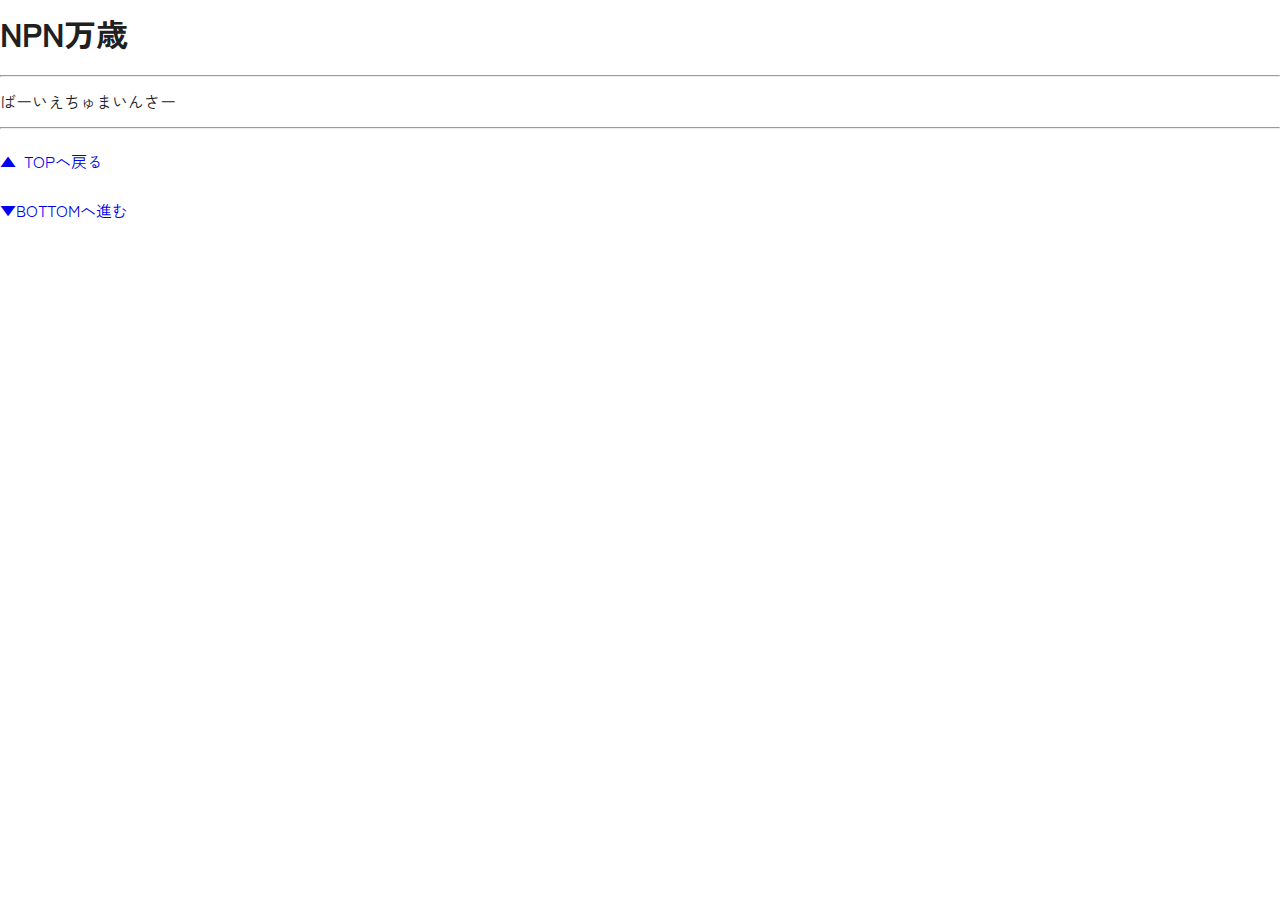
==== index.html @ ea3a8f6c "初期設定完了" ====
<!DOCTYPE html>
<html lang="ja">
  <head>
    <meta charset="UTF-8" />
    <link rel="stylesheet" href="style.css" />
    <link
      href="https://fonts.googleapis.com/css2?family=Zen+Kaku+Gothic+New:wght@400;700&display=swap"
      rel="stylesheet"
    />

    <title>NPN</title>

    <!--追記-->
  </head>

  <body>
    <h1>NPN万歳</h1>
    <hr />
    ばーいえちゅまいんさー<br />
    <hr />

    <!--JavaScriptの読み込み，bodyの一番下段-->
    <script type="text/javascript" src="script.js"></script>
    <!--JQuery-->
    <script
      src="https://code.jquery.com/jquery-3.6.1.js"
      integrity="sha256-3zlB5s2uwoUzrXK3BT7AX3FyvojsraNFxCc2vC/7pNI="
      crossorigin="anonymous"
    ></script>
    <p id="topbutton">
      <a
        href="#top"
        onclick="$('html,body').animate({scrollTop:$('#top').offset().top}); return false;"
        >▲&ensp;TOPへ戻る</a
      >
    </p>

    <p id="bottombutton">
      <a
        href="#bottom"
        onclick="$('html,body').animate({scrollTop:$('#bottom').offset().top}); return false;"
        >▼BOTTOMへ進む</a
      >
    </p>
  </body>
</html>
---- style.css ----
@charset "UTF-8";

html {
    margin: 0;
    padding: 0;
    font-size: 62.5%;
}

body {
    font-family: 'Zen Kaku Gothic New', sans-serif;
    font-size: 1.6rem;
    line-height: 2.1;
    color: #202020;
    margin: 0;
    padding: 0;
}

a {
    text-decoration: none;
}

h1,
h2,
h3,
h4,
h5,
h6 {
    font-weight: 600;
    margin: 0;
    padding: 0;
}
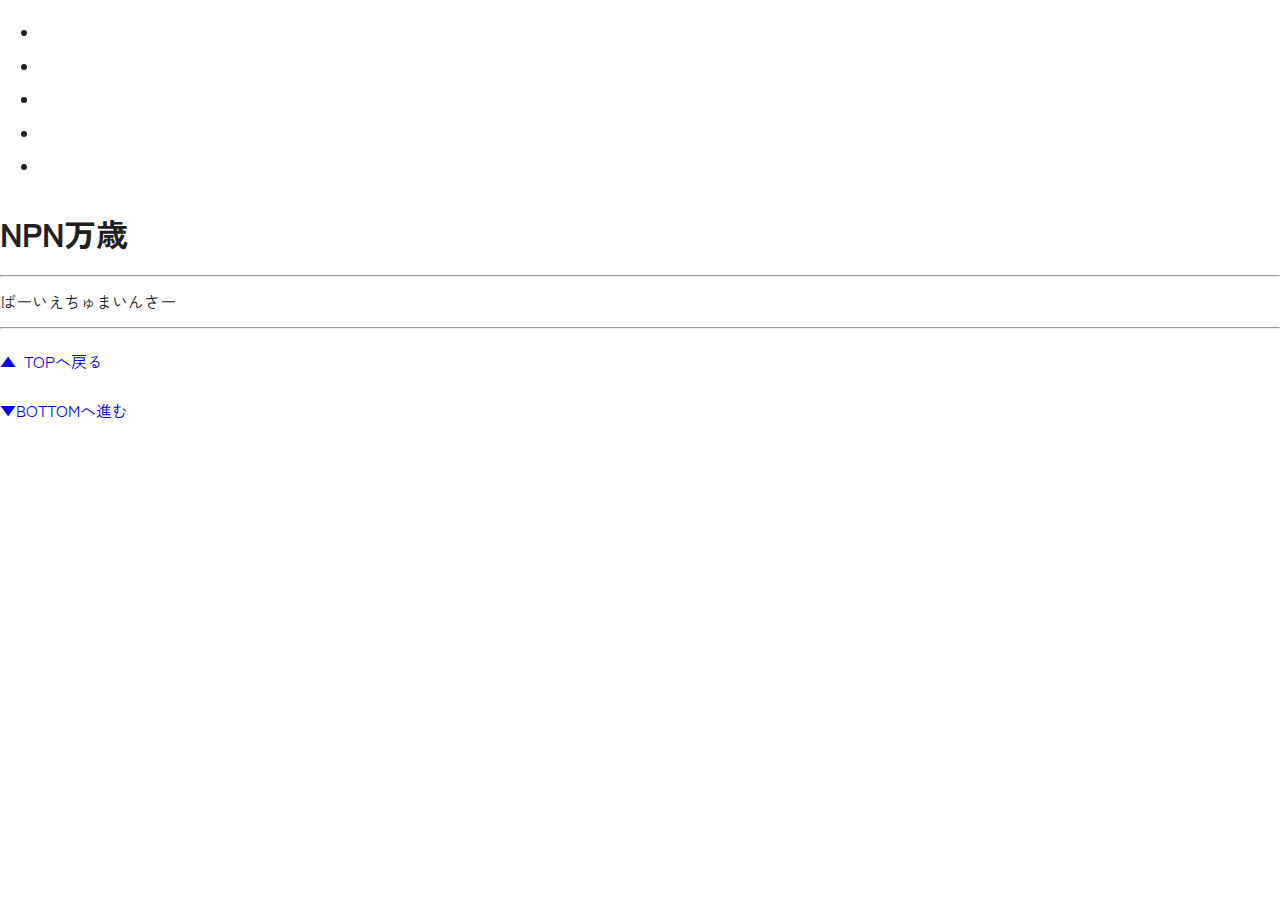
==== commit 842fa91f: "index変更" ====
--- a/index.html
+++ b/index.html
@@ -1,46 +1,46 @@
 <!DOCTYPE html>
 <html lang="ja">
-  <head>
-    <meta charset="UTF-8" />
-    <link rel="stylesheet" href="style.css" />
-    <link
-      href="https://fonts.googleapis.com/css2?family=Zen+Kaku+Gothic+New:wght@400;700&display=swap"
-      rel="stylesheet"
-    />
 
-    <title>NPN</title>
+<head>
+  <title>NPN</title>
+  <meta name="description" content="NPN-なおぴたん連合軍-のWebサイトです">
+  <meta name="keywords" content="NPN,なおぴたん連合軍,Youtube,wows,Minecraft,マイクラ">
 
-    <!--追記-->
-  </head>
+  <meta charset="UTF-8">
+  <link rel="stylesheet" type="text/css" href="style.css">
+  <link href="https://fonts.googleapis.com/css2?family=Zen+Kaku+Gothic+New:wght@400;700&display=swap" rel="stylesheet">
+  <meta name="viewport" content="width=device-width">
+</head>
 
-  <body>
-    <h1>NPN万歳</h1>
-    <hr />
-    ばーいえちゅまいんさー<br />
-    <hr />
+<body>
+  <header>
+    <ul>
+      <li></li>
+      <li></li>
+      <li></li>
+      <li></li>
+      <li></li>
+    </ul>
+  </header>
+  <h1>NPN万歳</h1>
+  <hr>
+  ばーいえちゅまいんさー<br>
+  <hr>
 
-    <!--JavaScriptの読み込み，bodyの一番下段-->
-    <script type="text/javascript" src="script.js"></script>
-    <!--JQuery-->
-    <script
-      src="https://code.jquery.com/jquery-3.6.1.js"
-      integrity="sha256-3zlB5s2uwoUzrXK3BT7AX3FyvojsraNFxCc2vC/7pNI="
-      crossorigin="anonymous"
-    ></script>
-    <p id="topbutton">
-      <a
-        href="#top"
-        onclick="$('html,body').animate({scrollTop:$('#top').offset().top}); return false;"
-        >▲&ensp;TOPへ戻る</a
-      >
-    </p>
+  <!--JavaScriptの読み込み，bodyの一番下段-->
+  <script type="text/javascript" src="script.js"></script>
 
-    <p id="bottombutton">
-      <a
-        href="#bottom"
-        onclick="$('html,body').animate({scrollTop:$('#bottom').offset().top}); return false;"
-        >▼BOTTOMへ進む</a
-      >
-    </p>
-  </body>
-</html>
+  <!--JQuery-->
+  <script src="https://code.jquery.com/jquery-3.6.1.js" integrity="sha256-3zlB5s2uwoUzrXK3BT7AX3FyvojsraNFxCc2vC/7pNI="
+    crossorigin="anonymous"></script>
+  <p id="topbutton">
+    <a href="#top" onclick="$('html,body').animate({scrollTop:$('#top').offset().top}); return false;">▲&ensp;TOPへ戻る</a>
+  </p>
+
+  <p id="bottombutton">
+    <a href="#bottom"
+      onclick="$('html,body').animate({scrollTop:$('#bottom').offset().top}); return false;">▼BOTTOMへ進む</a>
+  </p>
+</body>
+
+</html>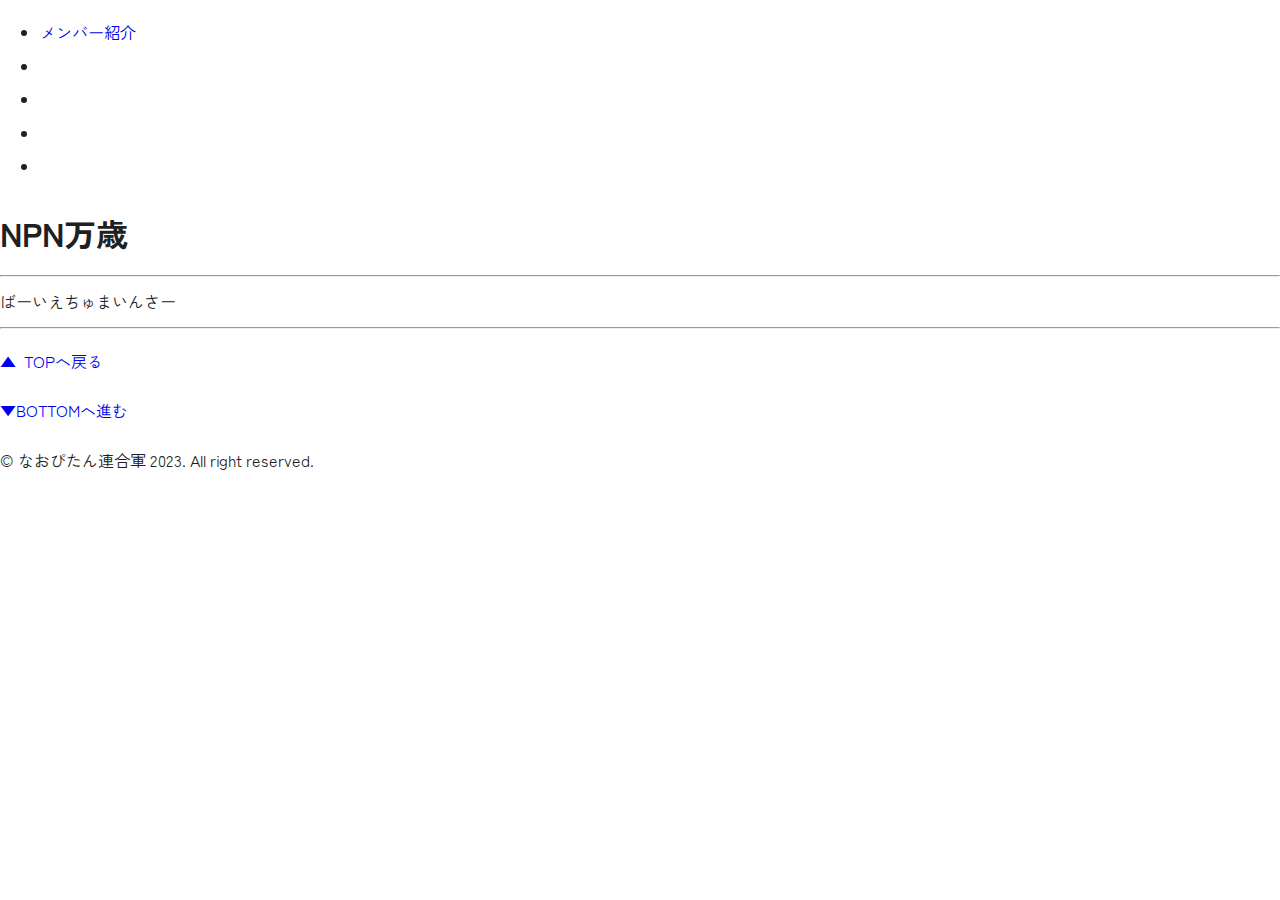
==== commit caba7db9: "フッター追加" ====
--- a/index.html
+++ b/index.html
@@ -15,17 +15,20 @@
 <body>
   <header>
     <ul>
-      <li></li>
+      <li><a href="about/about.html">メンバー紹介</a></li>
       <li></li>
       <li></li>
       <li></li>
       <li></li>
     </ul>
   </header>
-  <h1>NPN万歳</h1>
-  <hr>
-  ばーいえちゅまいんさー<br>
-  <hr>
+
+  <main>
+    <h1>NPN万歳</h1>
+    <hr>
+    ばーいえちゅまいんさー<br>
+    <hr>
+  </main>
 
   <!--JavaScriptの読み込み，bodyの一番下段-->
   <script type="text/javascript" src="script.js"></script>
@@ -43,4 +46,8 @@
   </p>
 </body>
 
+<footer>
+  <p>© なおぴたん連合軍 2023. All right reserved.</p>
+</footer>
+
 </html>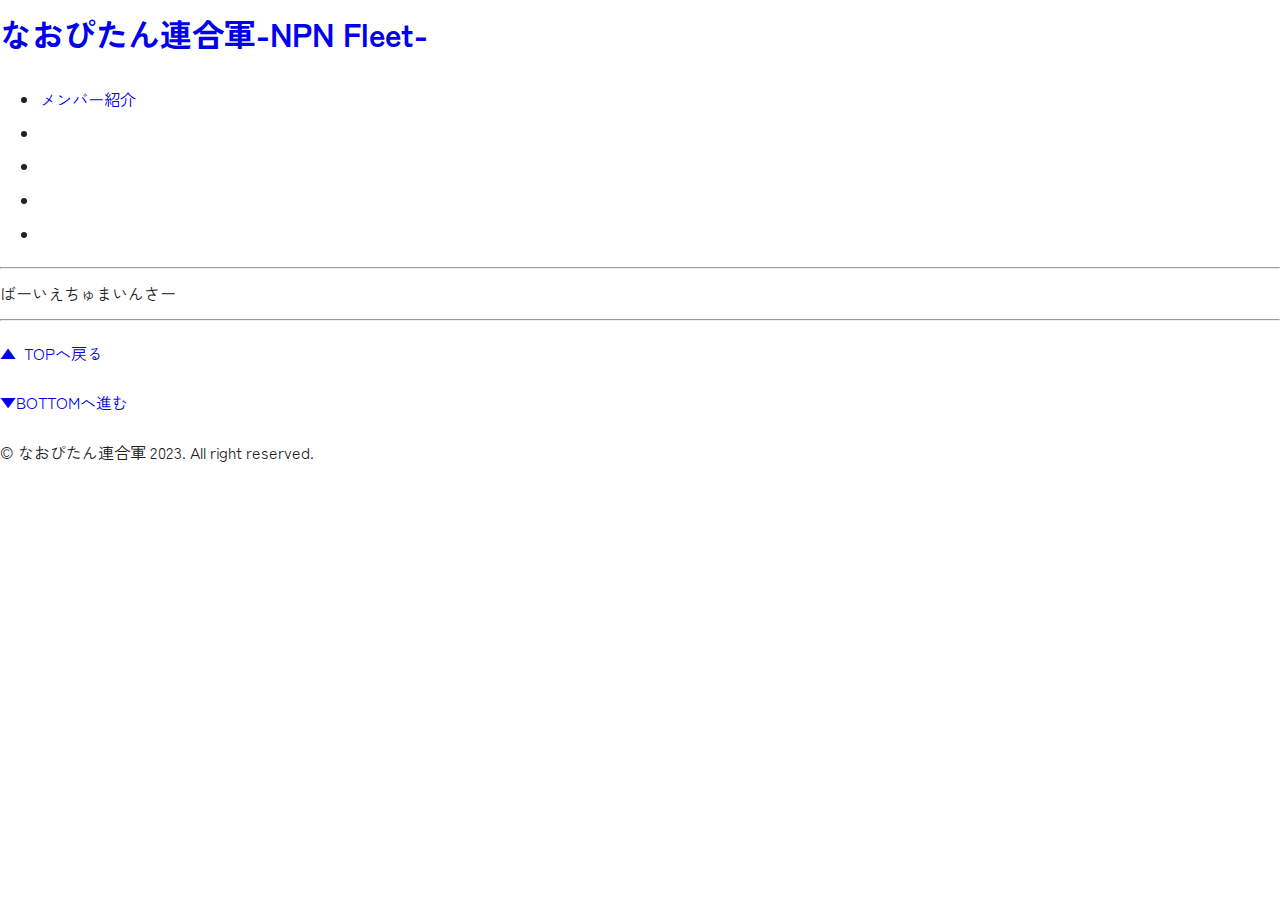
==== commit 8724ded2: "meta追加" ====
--- a/index.html
+++ b/index.html
@@ -3,8 +3,8 @@
 
 <head>
   <title>NPN</title>
-  <meta name="description" content="NPN-なおぴたん連合軍-のWebサイトです">
-  <meta name="keywords" content="NPN,なおぴたん連合軍,Youtube,wows,Minecraft,マイクラ">
+  <meta name="description" content="なおぴたん連合軍-NPN Fleet-のWebサイトです">
+  <meta name="keywords" content="NPN,なおぴたん連合軍,Youtube,wows,Minecraft,マインクラフト,マイクラ">
 
   <meta charset="UTF-8">
   <link rel="stylesheet" type="text/css" href="style.css">
@@ -14,17 +14,19 @@
 
 <body>
   <header>
-    <ul>
-      <li><a href="about/about.html">メンバー紹介</a></li>
-      <li></li>
-      <li></li>
-      <li></li>
-      <li></li>
-    </ul>
+    <h1><a href="index.html">なおぴたん連合軍-NPN Fleet-</a></h1>
+    <nav>
+      <ul>
+        <li><a href="about/about.html">メンバー紹介</a></li>
+        <li></li>
+        <li></li>
+        <li></li>
+        <li></li>
+      </ul>
+    </nav>
   </header>
 
   <main>
-    <h1>NPN万歳</h1>
     <hr>
     ばーいえちゅまいんさー<br>
     <hr>
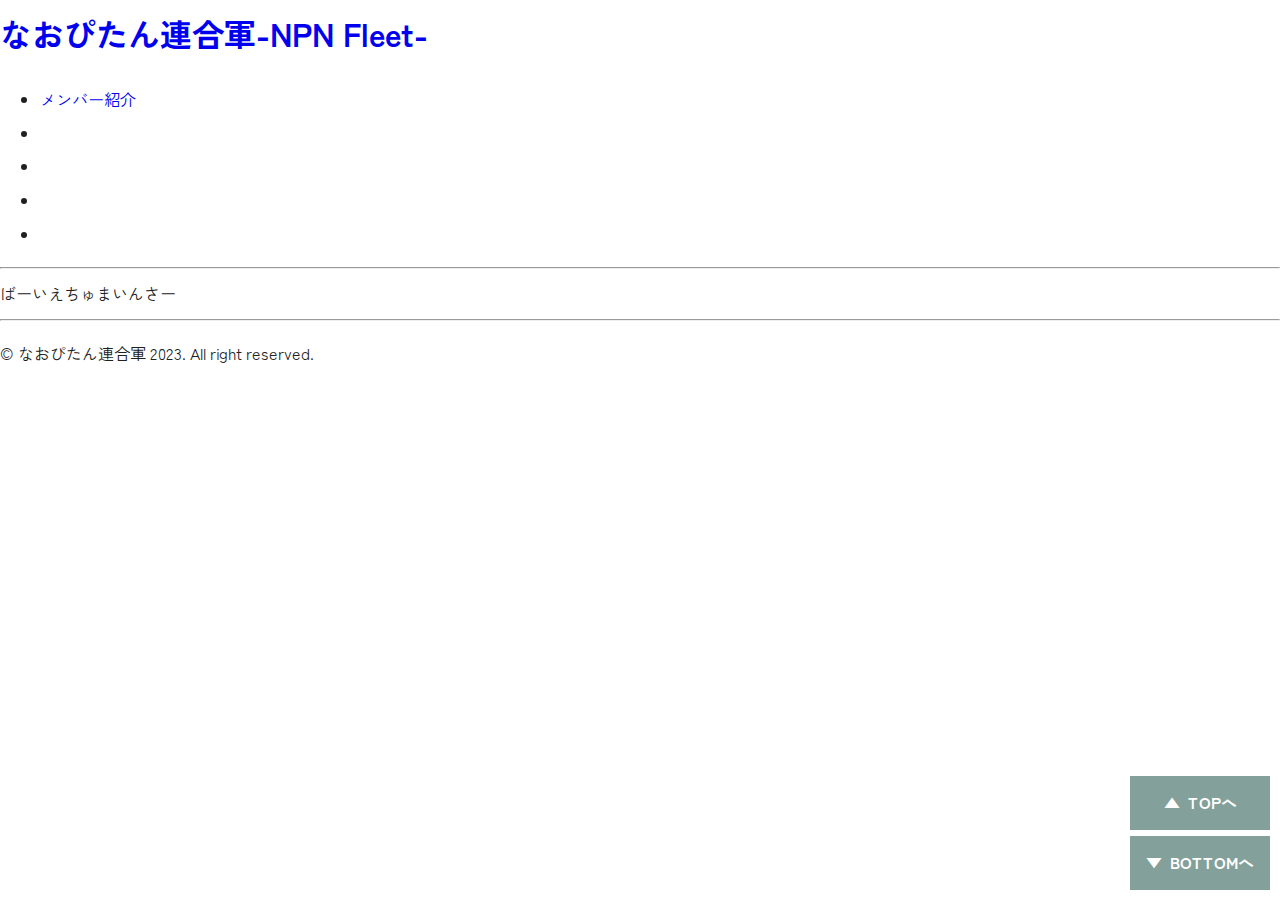
==== commit 644216c3: "fix top,bottom button" ====
--- a/index.html
+++ b/index.html
@@ -39,12 +39,12 @@
   <script src="https://code.jquery.com/jquery-3.6.1.js" integrity="sha256-3zlB5s2uwoUzrXK3BT7AX3FyvojsraNFxCc2vC/7pNI="
     crossorigin="anonymous"></script>
   <p id="topbutton">
-    <a href="#top" onclick="$('html,body').animate({scrollTop:$('#top').offset().top}); return false;">▲&ensp;TOPへ戻る</a>
+    <a href="#top" onclick="$('html,body').animate({scrollTop:$('#top').offset().top}); return false;">▲&ensp;TOPへ</a>
   </p>
 
   <p id="bottombutton">
     <a href="#bottom"
-      onclick="$('html,body').animate({scrollTop:$('#bottom').offset().top}); return false;">▼BOTTOMへ進む</a>
+      onclick="$('html,body').animate({scrollTop:$('#bottom').offset().top}); return false;">▼&ensp;BOTTOMへ</a>
   </p>
 </body>
 
--- a/style.css
+++ b/style.css
@@ -32,3 +32,72 @@
 
 
 
+
+
+
+
+
+
+/* ここから */
+/* [https://allabout.co.jp/gm/gc/444816/] */
+#topbutton {
+	/* ▼ボタンの表示位置を画面の右下に固定 */
+	position: fixed; /* ←表示場所を固定 */
+	bottom: 70px;   /* ←下端からの距離 */
+	right: 10px;    /* ←右端からの距離 */
+	width: 120px;     /* ←横幅 */
+
+	/* ▼最初は非表示にしておく */
+	/*display: none;*/
+
+	/* ▼配色・配置・文字の装飾など */
+	background-color: #084236; /* ←背景色 */
+	opacity: 0.5;        /* ←透明度 */
+	/* border-radius: 24px;  /* ←角丸の半径 */
+	text-align: center;  /* ←文字の位置 */
+	/* font-size: 120%;     /* ←文字サイズ */
+	font-weight: bold;   /* ←文字の太さ */
+	margin: 0px;          /* ←外側の余白 */
+	padding: 10px;       /* ←内側の余白 */
+}
+#topbutton a {
+	/* ▼リンクの装飾 */
+	color: white;          /* ←文字色 */
+	text-decoration: none; /* ←下線なし */
+}
+ #topbutton a:hover {
+	/* ▼マウスが載ったときの装飾 */
+	color: yellow;              /* ←文字色 */
+	text-decoration: underline; /* ←下線あり */
+}
+ /* ここまで */
+#bottombutton {
+	/* ▼ボタンの表示位置を画面の右下に固定 */
+	position: fixed; /* ←表示場所を固定 */
+	bottom: 10px;   /* ←下端からの距離 */
+	right: 10px;    /* ←右端からの距離 */
+	width: 120px;     /* ←横幅 */
+
+	/* ▼最初は非表示にしておく */
+	/*display: none;*/
+
+	/* ▼配色・配置・文字の装飾など */
+	background-color: #084236; /* ←背景色 */
+	opacity: 0.5;        /* ←透明度 */
+	/* border-radius: 24px;  /* ←角丸の半径 */
+	text-align: center;  /* ←文字の位置 */
+	/* font-size: 120%;     /* ←文字サイズ */
+	font-weight: bold;   /* ←文字の太さ */
+	margin: 0px;          /* ←外側の余白 */
+	padding: 10px;       /* ←内側の余白 */
+}
+#bottombutton a {
+	/* ▼リンクの装飾 */
+	color: white;          /* ←文字色 */
+	text-decoration: none; /* ←下線なし */
+}
+ #bottombutton a:hover {
+	/* ▼マウスが載ったときの装飾 */
+	color: yellow;              /* ←文字色 */
+	text-decoration: underline; /* ←下線あり */
+}
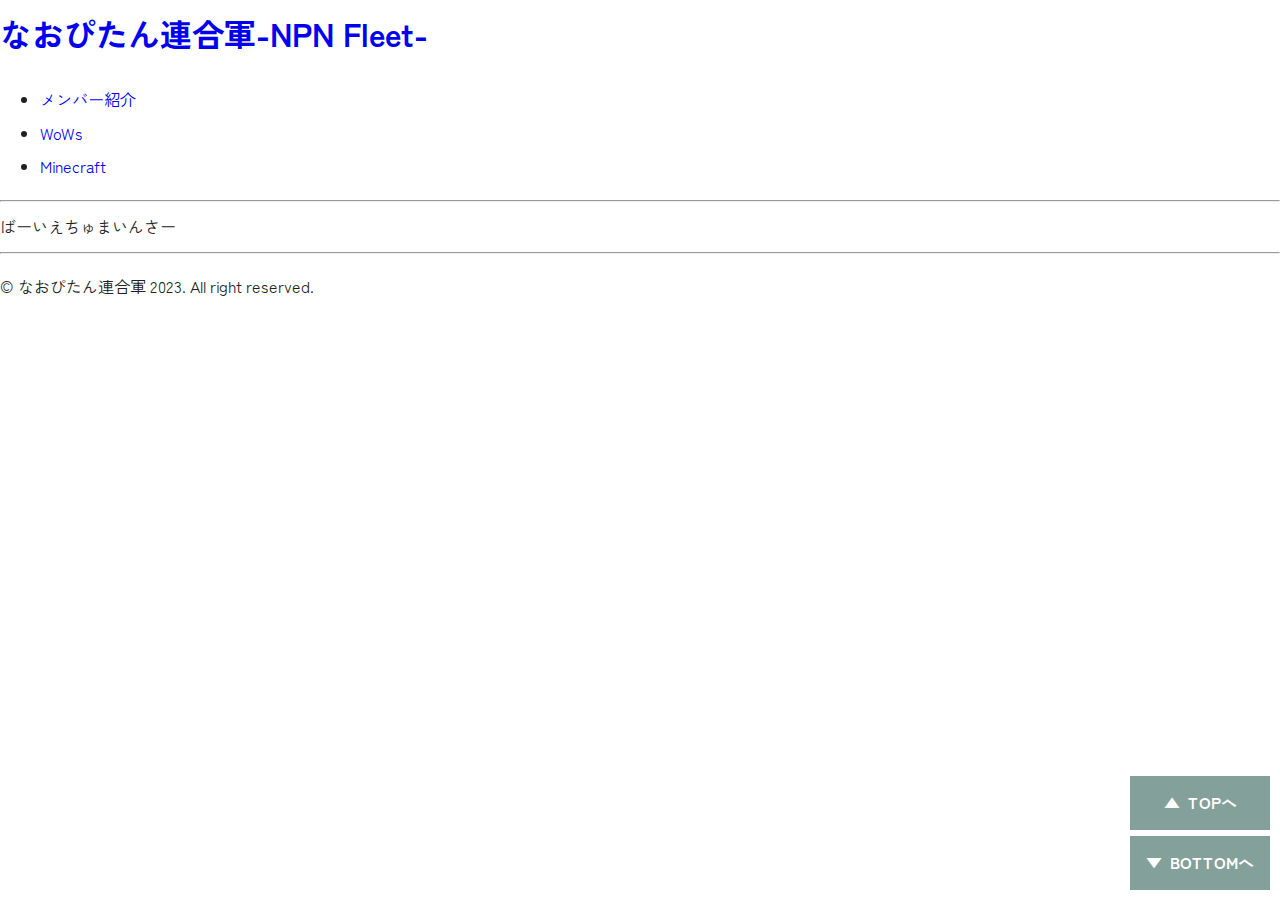
==== commit 96335b01: "nav変更" ====
--- a/index.html
+++ b/index.html
@@ -18,10 +18,8 @@
     <nav>
       <ul>
         <li><a href="about/about.html">メンバー紹介</a></li>
-        <li></li>
-        <li></li>
-        <li></li>
-        <li></li>
+        <li><a href="WoWs/WoWs.html">WoWs</a></li>
+        <li><a href="Minecraft/Minecraft.html">Minecraft</a></li>
       </ul>
     </nav>
   </header>
